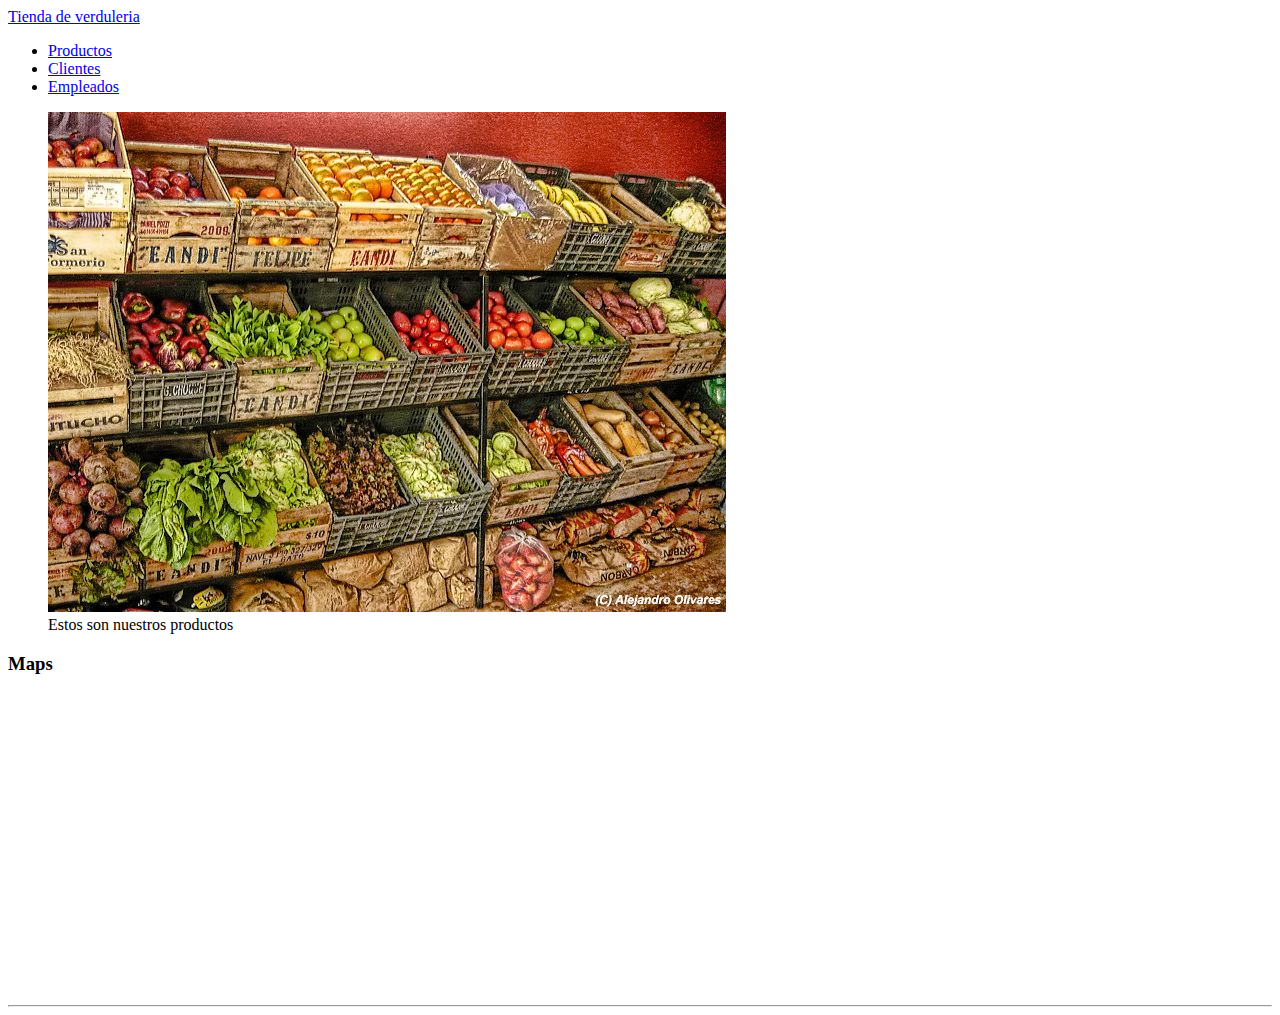
==== src/main/resources/static/index.html @ 747405fa "Primer avance" ====
<!DOCTYPE html>
<!-- Esto es un comentario...  -->
<html lang="es">
    <head>
        <title>Tienda de verduleria</title>
        <meta charset="UTF-8"/>
        <link href="css/estilos.css" rel="stylesheet" type="text/css"/>
    </head>
    <body>
            <nav class="nav">
                <a class="logo nav-link" href="index.html">Tienda de verduleria</a>
                <ul class="nav-menu">
                    <li class="nav-menu-item"><a class="nav-link nav-menu-link" href="Empleados.html">Productos</a></li>
                    <li class="nav-menu-item"><a class="nav-link nav-menu-link" href="Clientes.html">Clientes</a></li>
                    <li class="nav-menu-item"><a class="nav-link nav-menu-link" href="Productos.html">Empleados</a></li>
                </ul>
                <figure>                    
                    <img src="img/tienda.jpg" alt="Imagen de nuestra tienda por dentro"/>
                    <figcaption>Estos son nuestros productos</figcaption>
                </figure>
                <article>
                    <h3>Maps</h3>
                   <iframe src="https://www.google.com/maps/embed?pb=!1m18!1m12!1m3!1d3929.969401502043!2d-84.04281778528888!3d9.936503892894734!2m3!1f0!2f0!3f0!3m2!1i1024!2i768!4f13.1!3m3!1m2!1s0x8fa0e38a58c13749%3A0xf0470354292cb36a!2sVerduler%C3%ADa%20Mercadito%20de%20Verduras%20y%20Frutas!5e0!3m2!1ses!2scr!4v1675824698875!5m2!1ses!2scr" width="450" height="300" style="border:0;"allowfullscreen=""referrerpolicy="no-referrer-when-downgrade"></iframe>
               </article>
            </nav>
            <hr>
    </body>
</html>
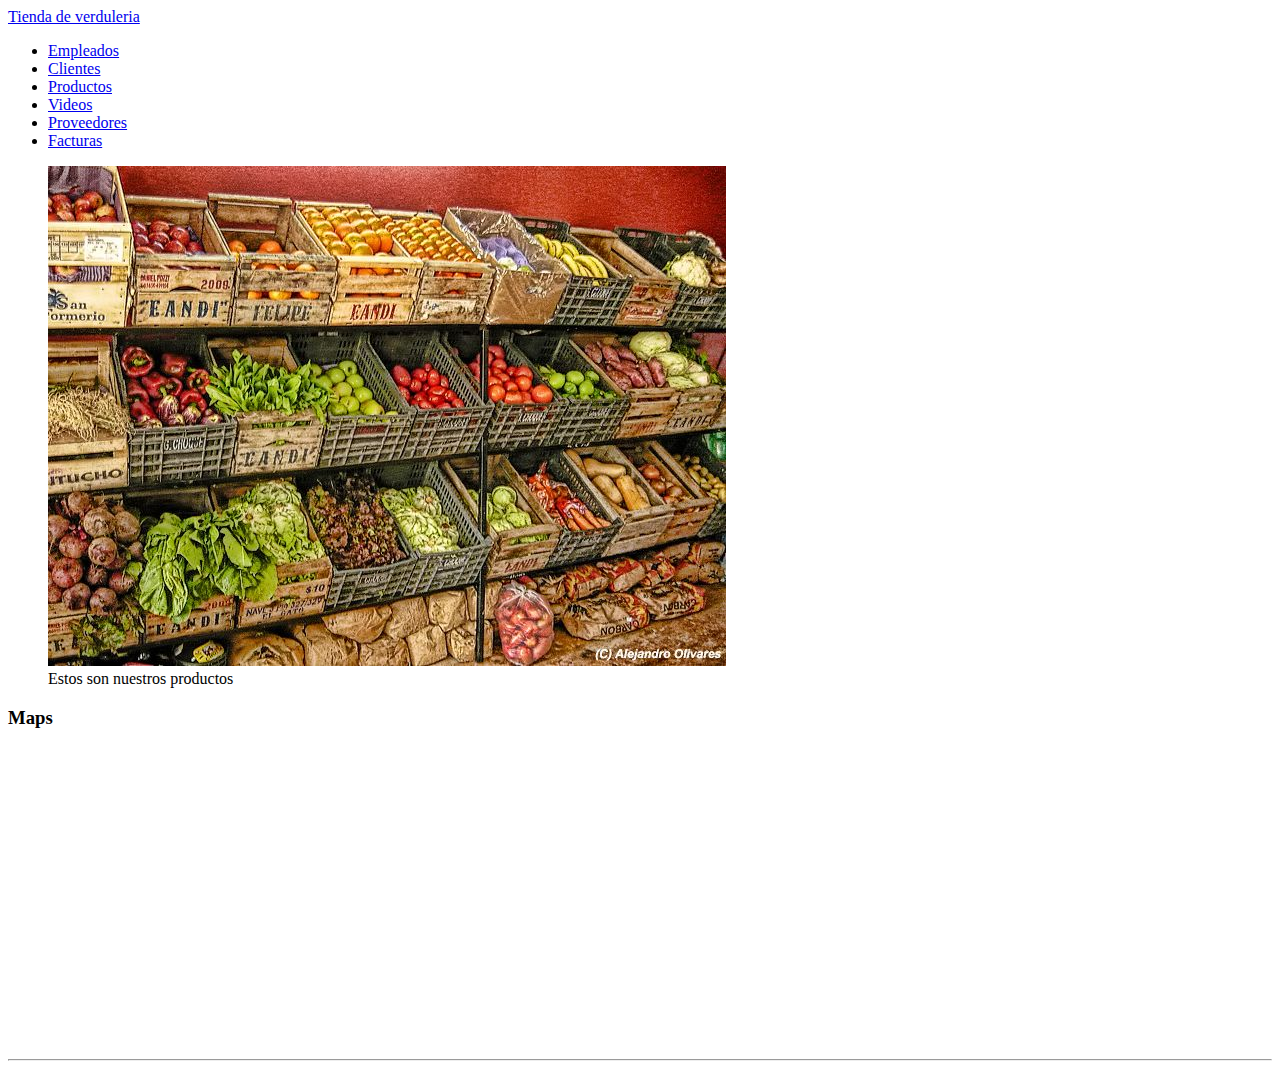
==== commit 48157b68: "Ultima parte" ====
--- a/src/main/resources/static/index.html
+++ b/src/main/resources/static/index.html
@@ -1,5 +1,4 @@
 <!DOCTYPE html>
-<!-- Esto es un comentario...  -->
 <html lang="es">
     <head>
         <title>Tienda de verduleria</title>
@@ -10,9 +9,12 @@
             <nav class="nav">
                 <a class="logo nav-link" href="index.html">Tienda de verduleria</a>
                 <ul class="nav-menu">
-                    <li class="nav-menu-item"><a class="nav-link nav-menu-link" href="Empleados.html">Productos</a></li>
+                    <li class="nav-menu-item"><a class="nav-link nav-menu-link" href="Empleados.html">Empleados</a></li>
                     <li class="nav-menu-item"><a class="nav-link nav-menu-link" href="Clientes.html">Clientes</a></li>
-                    <li class="nav-menu-item"><a class="nav-link nav-menu-link" href="Productos.html">Empleados</a></li>
+                    <li class="nav-menu-item"><a class="nav-link nav-menu-link" href="Productos.html">Productos</a></li>
+                    <li class="nav-menu-item"><a class="nav-link nav-menu-link" href="Videos.html">Videos</a></li>
+                    <li class="nav-menu-item"><a class="nav-link nav-menu-link" href="Proveedores.html">Proveedores</a></li>
+                    <li class="nav-menu-item"><a class="nav-link nav-menu-link" href="Facturas.html">Facturas</a></li>
                 </ul>
                 <figure>                    
                     <img src="img/tienda.jpg" alt="Imagen de nuestra tienda por dentro"/>
